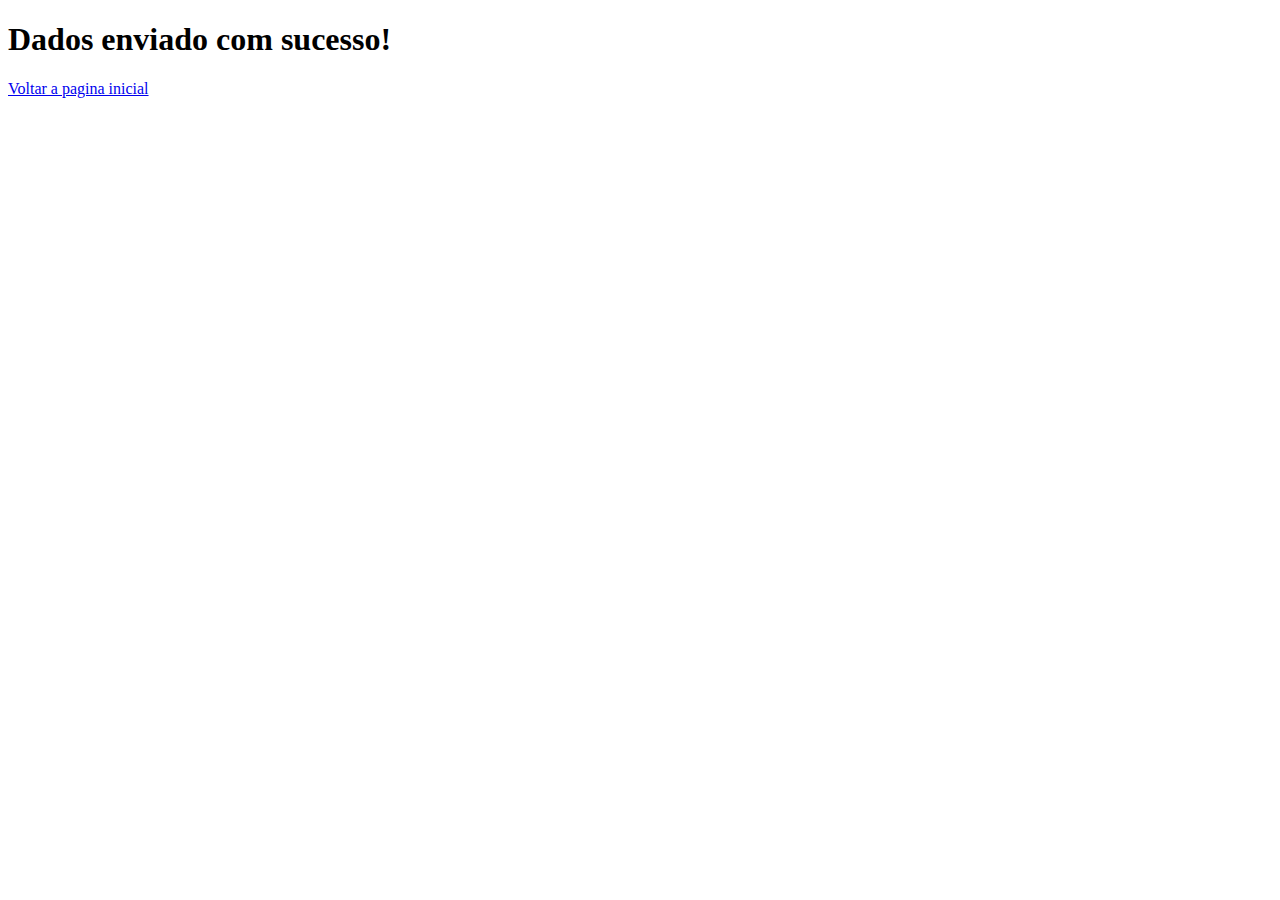
==== success.html @ f88e9da6 "arquivo da aula 31" ====
<!DOCTYPE html>
<html lang="pt-br">
<head>
    <meta charset="UTF-8">
    <meta name="viewport" content="width=device-width, initial-scale=1.0">
    <title>Sucesso! 👍</title>
</head>
<body>
    <h1>Dados enviado com sucesso!</h1>
    <a href="index.html">Voltar a pagina inicial</a>
</body>
</html>
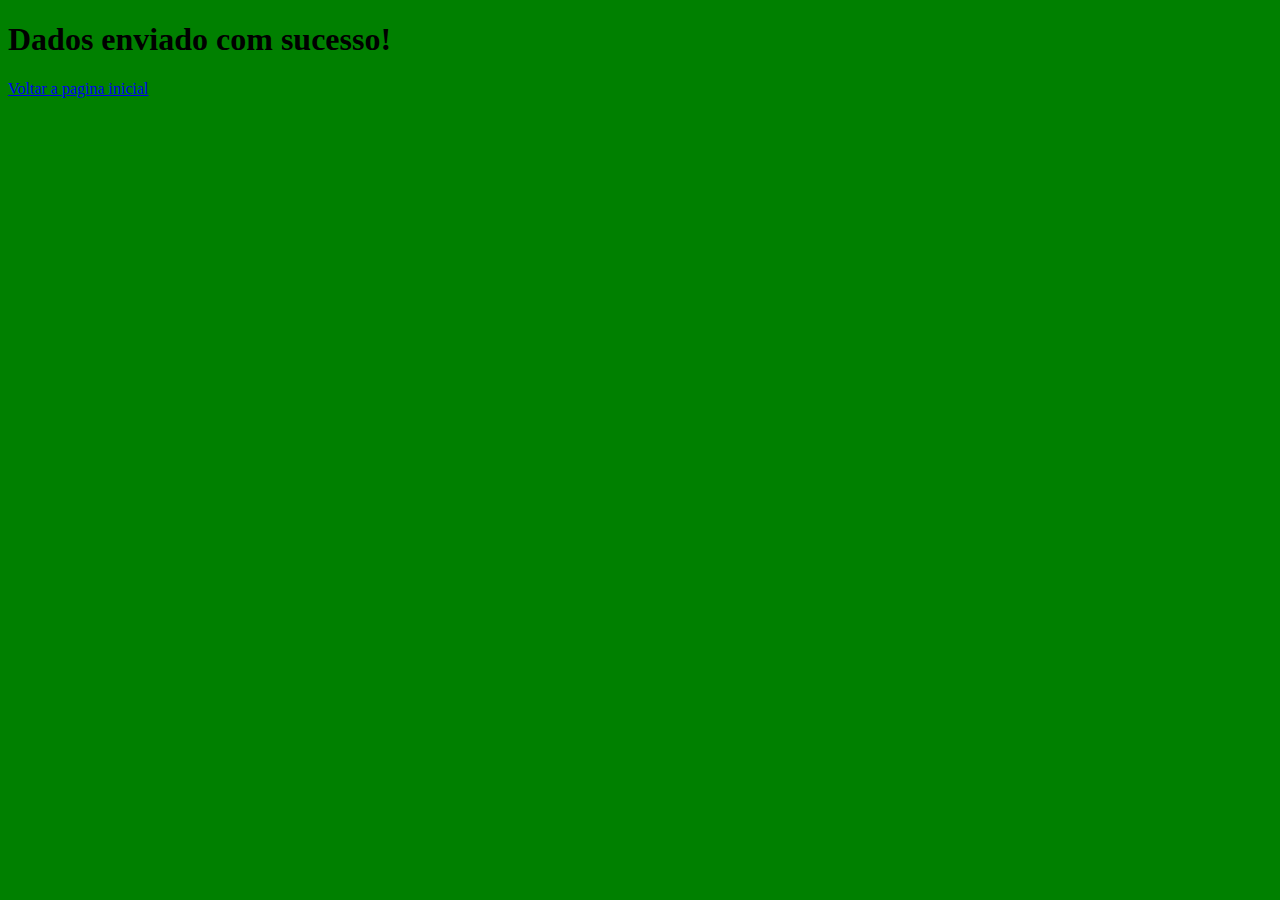
==== commit 9aedb249: "Update success.html" ====
--- a/success.html
+++ b/success.html
@@ -5,8 +5,13 @@
     <meta name="viewport" content="width=device-width, initial-scale=1.0">
     <title>Sucesso! 👍</title>
 </head>
+    <style>
+       body{
+           background-color: green;
+       }
+    </style>
 <body>
     <h1>Dados enviado com sucesso!</h1>
     <a href="index.html">Voltar a pagina inicial</a>
 </body>
-</html>+</html>
